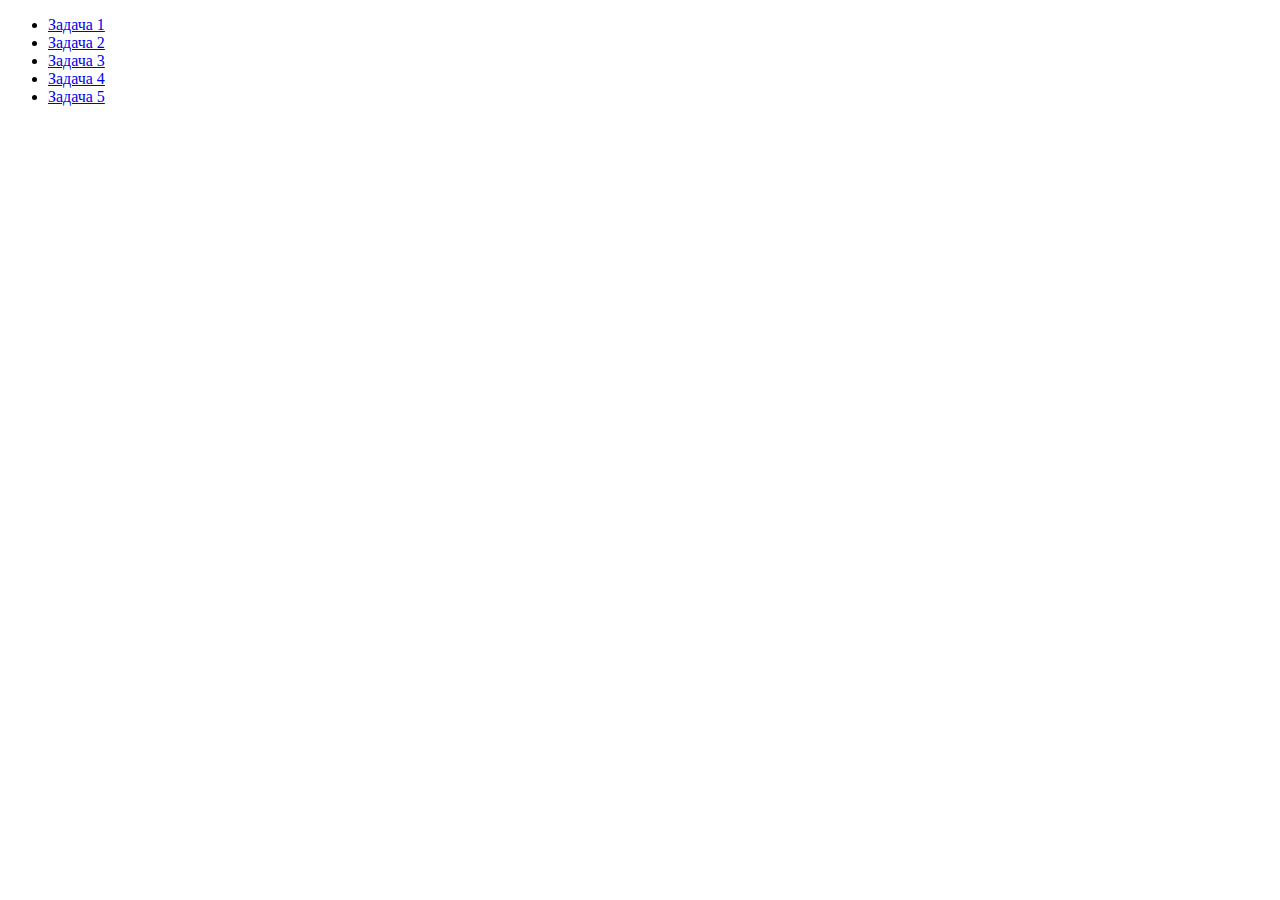
==== index.html @ e1fb796f "First commit" ====
<!DOCTYPE html>
<html lang="en">
<head>
    <meta charset="UTF-8">
    <title>JS-Start</title>
</head>
<body>
<ul>
  <li>
    <a href="task1/index.html">Задача 1</a>
  </li>
  <li>
    <a href="task2/index.html">Задача 2</a>
  </li>
  <li>
    <a href="task3/index.html">Задача 3</a>
  </li>
  <li>
    <a href="task4/index.html">Задача 4</a>
  </li>
  <li>
    <a href="task5/index.html">Задача 5</a>
  </li>
</ul>
</body>
</html>
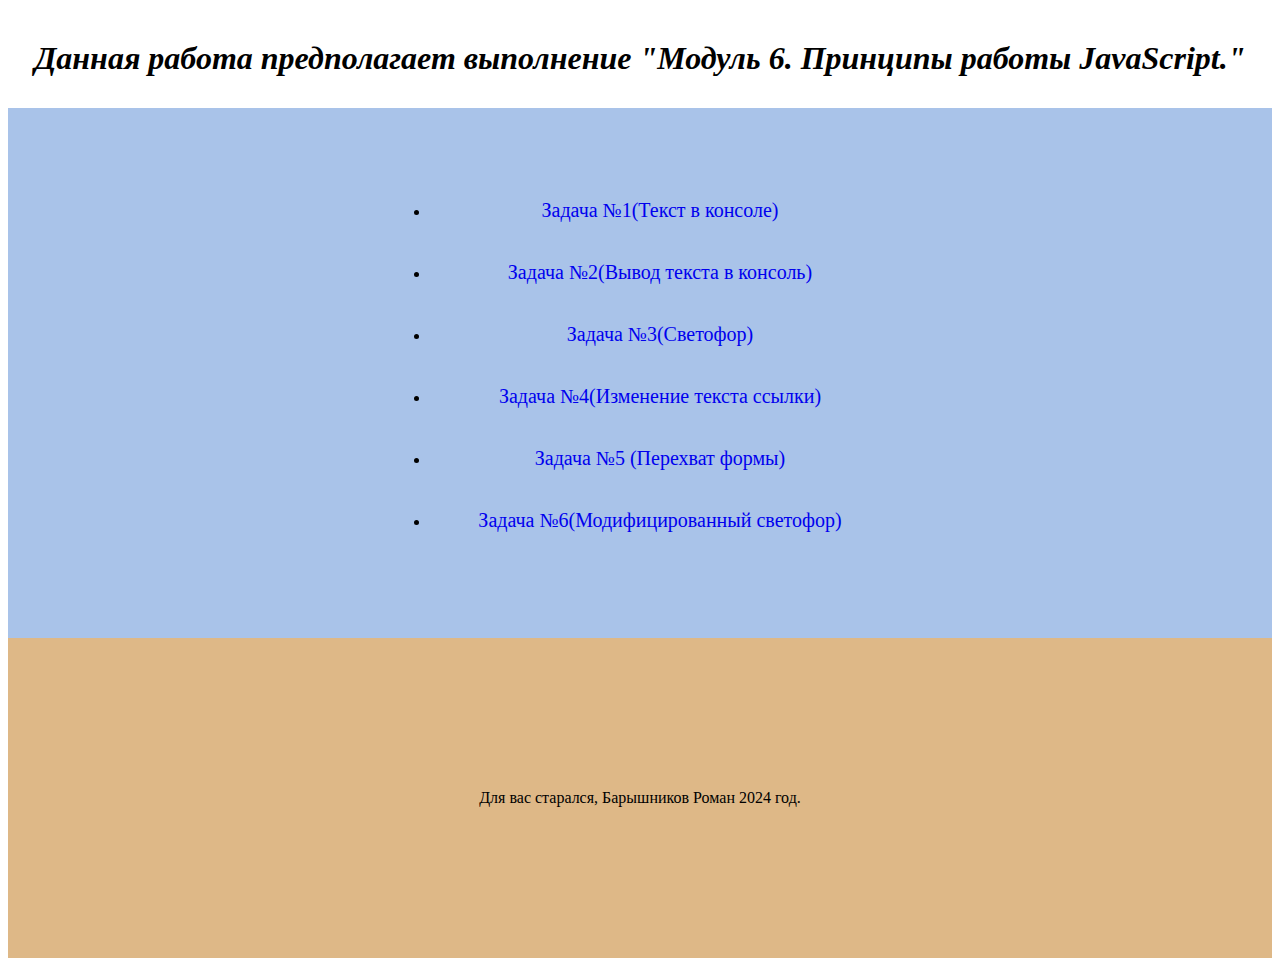
==== commit 16bcc5ba: "app" ====
--- a/index.html
+++ b/index.html
@@ -2,25 +2,40 @@
 <html lang="en">
 <head>
     <meta charset="UTF-8">
-    <title>JS-Start</title>
+    <title>Модуль 6. Принципы работы JavaScript</title>
+    <link rel="stylesheet" type="text/css" href="style.css">
 </head>
-<body>
+
+  <header>
+    <h1>Данная работа предполагает выполнение "Модуль 6. Принципы работы JavaScript." </h1>
+</header>
+
+<Section class="List">
+  <article>
 <ul>
   <li>
-    <a href="task1/index.html">Задача 1</a>
+    <a href="task1/index.html">Задача №1(Текст в консоле)</a>
   </li>
   <li>
-    <a href="task2/index.html">Задача 2</a>
+    <a href="task2/index.html">Задача №2(Вывод текста в консоль)</a>
   </li>
   <li>
-    <a href="task3/index.html">Задача 3</a>
+    <a href="task3/index.html">Задача №3(Светофор)</a>
   </li>
   <li>
-    <a href="task4/index.html">Задача 4</a>
+    <a href="task4/index.html">Задача №4(Изменение текста ссылки)</a>
   </li>
   <li>
-    <a href="task5/index.html">Задача 5</a>
+    <a href="task5/index.html">Задача №5 (Перехват формы)</a>
+  </li>
+  <li>
+    <a href="task6/index.html">Задача №6(Модифицированный светофор)</a>
   </li>
 </ul>
-</body>
+  </article>
+</Section>
+
+<footer>
+  <p>Для вас старался, Барышников Роман 2024 год.</p>
+</footer>
 </html>--- a/style.css
+++ b/style.css
@@ -0,0 +1,44 @@
+header {
+    font-style: italic;
+    display: flex;
+    align-items: center;
+    justify-content: center;
+    height: 100px;
+    background-color:#FFFFFF;
+    background-size: cover;
+    text-decoration: none;
+}
+
+.List {
+    background-color: #A9C3E9;
+    padding: 50px 0 32px;
+}
+
+article {
+    width: 500px;
+    margin: 0 auto 32px;
+    padding: 6px 15px;
+}
+body {
+    text-align: center;
+    align-items: center;
+    justify-content: center;
+    height: 400px;
+    background-size: cover;
+    text-decoration: none;
+    line-height: 60px;
+}
+
+a {
+    font-size: 20px;
+    text-decoration: none;
+}
+
+Footer {
+    display: flex;
+    align-items: center;
+    justify-content: center;
+    height: 320px;
+    background-color:burlywood ;
+    background-size: cover;
+}
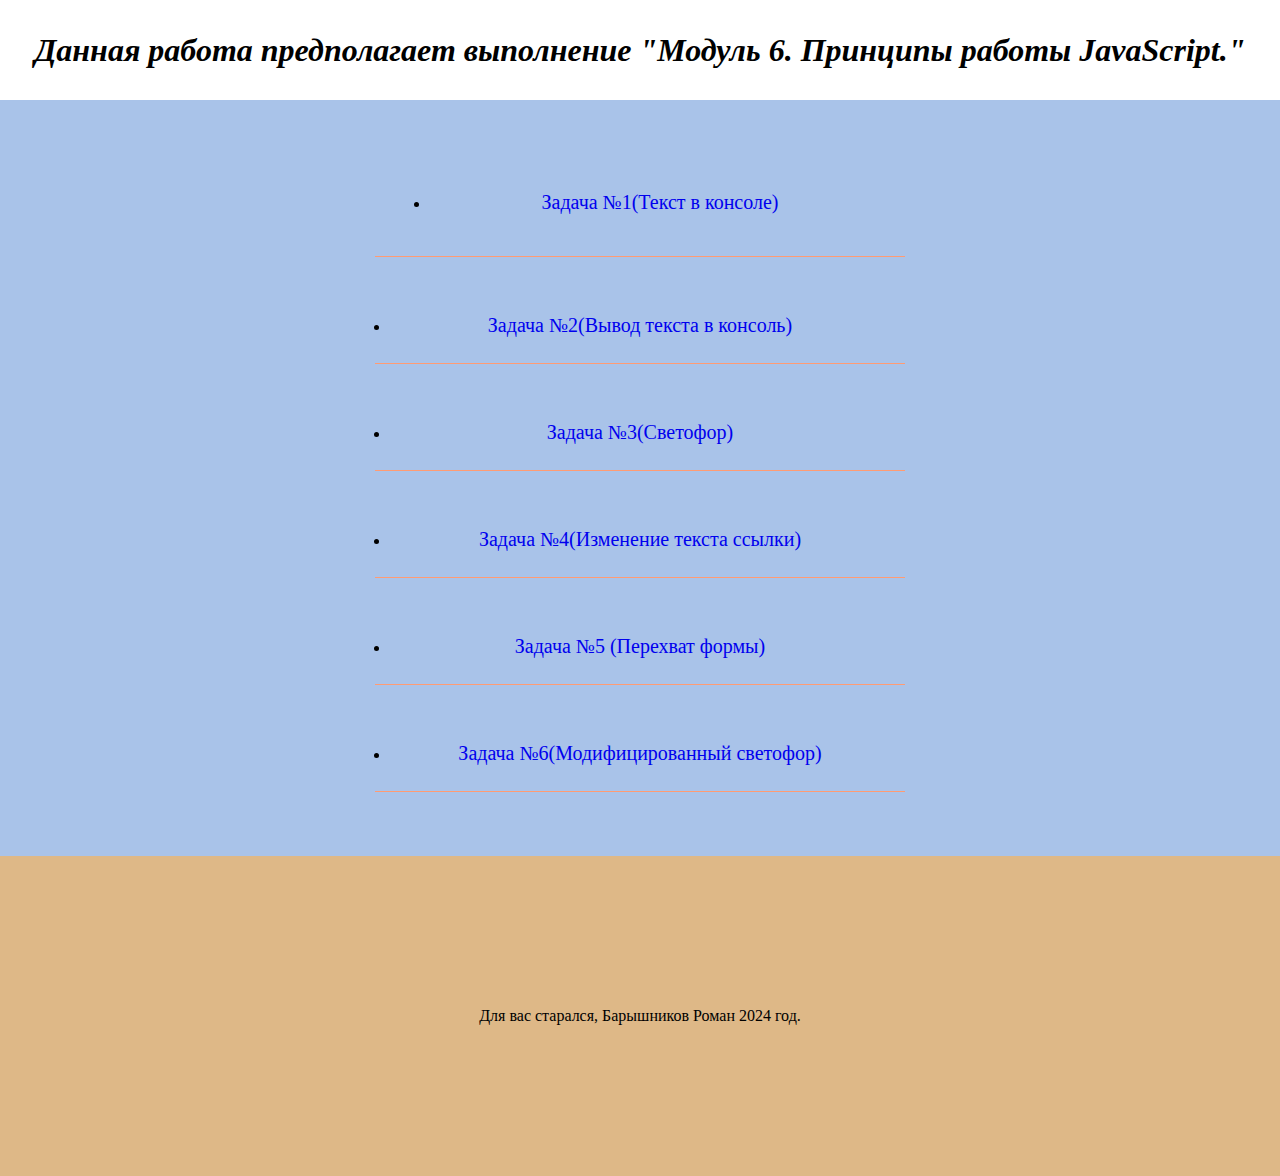
==== commit b585d35d: "app" ====
--- a/index.html
+++ b/index.html
@@ -16,18 +16,28 @@
   <li>
     <a href="task1/index.html">Задача №1(Текст в консоле)</a>
   </li>
+  </article>
+  <article>
   <li>
     <a href="task2/index.html">Задача №2(Вывод текста в консоль)</a>
   </li>
+  </article>
+  <article>
   <li>
     <a href="task3/index.html">Задача №3(Светофор)</a>
   </li>
+  </article>
+  <article>
   <li>
     <a href="task4/index.html">Задача №4(Изменение текста ссылки)</a>
   </li>
+  </article>
+  <article>
   <li>
     <a href="task5/index.html">Задача №5 (Перехват формы)</a>
   </li>
+  </article>
+  <article>
   <li>
     <a href="task6/index.html">Задача №6(Модифицированный светофор)</a>
   </li>
--- a/style.css
+++ b/style.css
@@ -1,3 +1,8 @@
+body {
+    margin: 0;
+    padding: 0;
+}
+
 header {
     font-style: italic;
     display: flex;
@@ -18,6 +23,7 @@
     width: 500px;
     margin: 0 auto 32px;
     padding: 6px 15px;
+    border-bottom: 1px solid #FF9B73;
 }
 body {
     text-align: center;
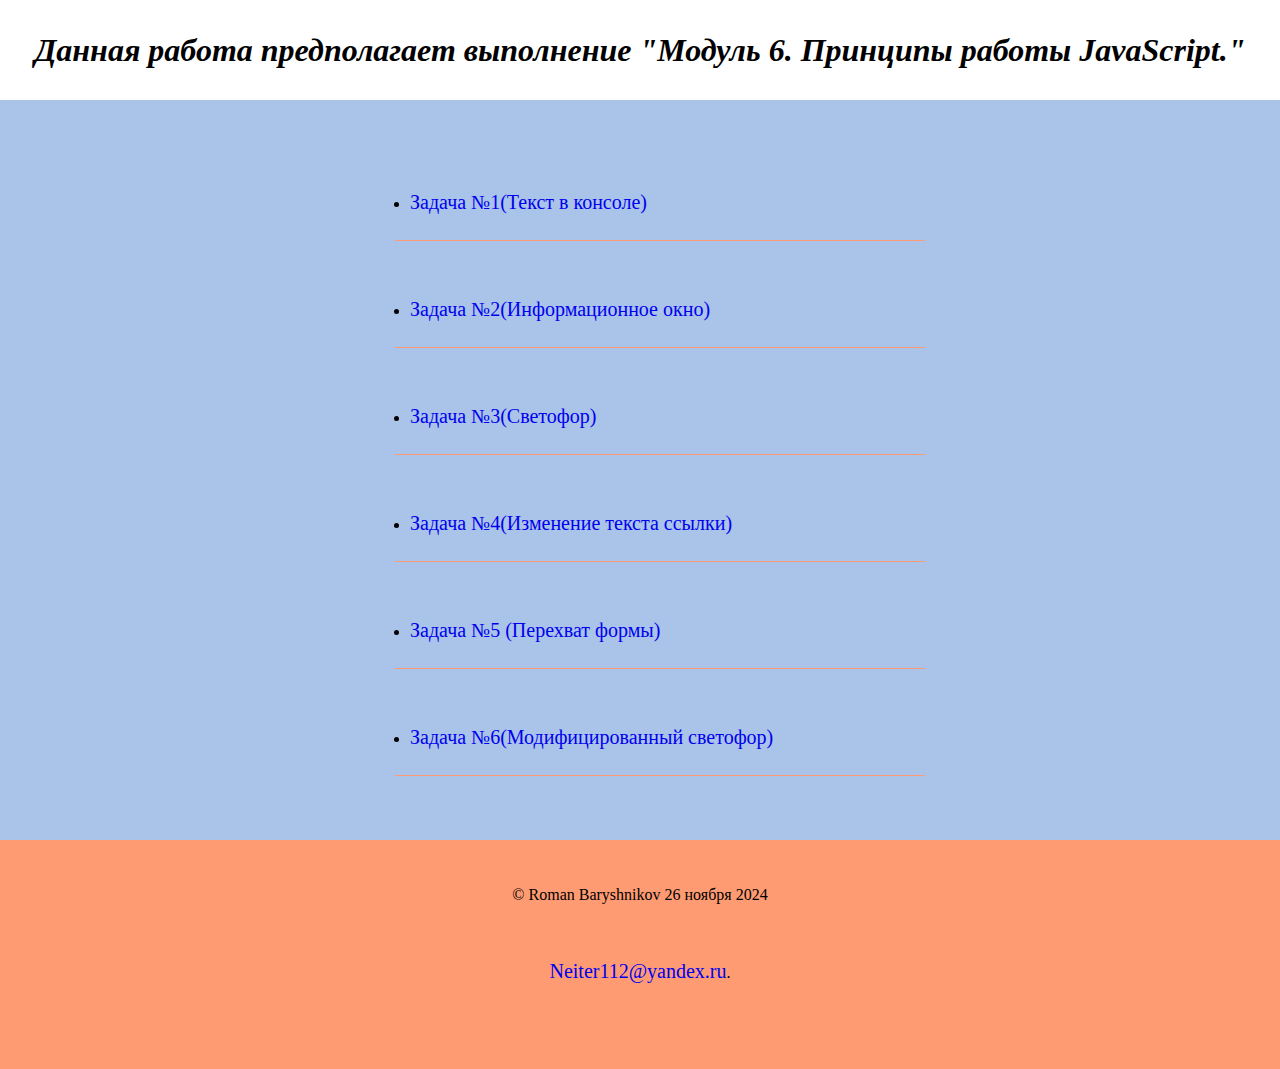
==== commit 90ab5a61: "app" ====
--- a/index.html
+++ b/index.html
@@ -11,15 +11,15 @@
 </header>
 
 <Section class="List">
+<ul>
   <article>
-<ul>
   <li>
     <a href="task1/index.html">Задача №1(Текст в консоле)</a>
   </li>
   </article>
   <article>
   <li>
-    <a href="task2/index.html">Задача №2(Вывод текста в консоль)</a>
+    <a href="task2/index.html">Задача №2(Информационное окно)</a>
   </li>
   </article>
   <article>
@@ -46,6 +46,10 @@
 </Section>
 
 <footer>
-  <p>Для вас старался, Барышников Роман 2024 год.</p>
+  <span>&copy;&nbsp;Roman Baryshnikov</span>
+  <time datetime="2024-11-26"> 26 ноября 2024</time>
+  <p>
+<a href="Neiter112@yandex.ru">Neiter112@yandex.ru</a>.
+</p>
 </footer>
 </html>--- a/style.css
+++ b/style.css
@@ -1,8 +1,3 @@
-body {
-    margin: 0;
-    padding: 0;
-}
-
 header {
     font-style: italic;
     display: flex;
@@ -25,8 +20,11 @@
     padding: 6px 15px;
     border-bottom: 1px solid #FF9B73;
 }
+
 body {
-    text-align: center;
+    margin: 0;
+    padding: 0;
+    text-align: left;
     align-items: center;
     justify-content: center;
     height: 400px;
@@ -41,10 +39,9 @@
 }
 
 Footer {
-    display: flex;
-    align-items: center;
-    justify-content: center;
-    height: 320px;
-    background-color:burlywood ;
-    background-size: cover;
-}
+    background-color: #FF9B73;
+    padding-top: 25px;
+    padding-bottom: 50px;
+    text-align: center;
+    }
+
